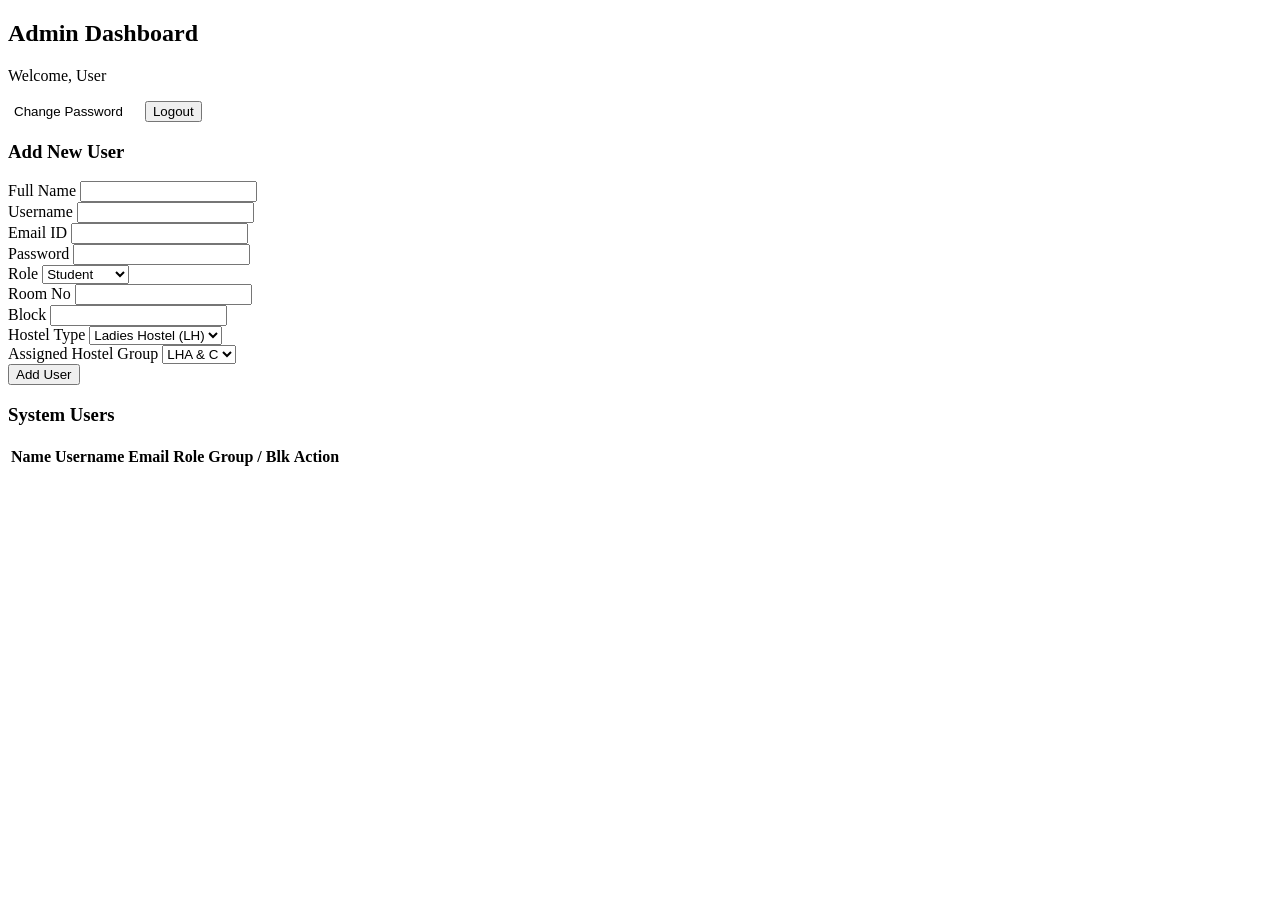
==== frontend/admin.html @ bd2a670c "Initial commit for Hostel Management System" ====
<!DOCTYPE html>
<html lang="en">
<head>
    <meta charset="UTF-8">
    <meta name="viewport" content="width=device-width, initial-scale=1.0">
    <title>Admin Dashboard - Hostel Management</title>
    <link rel="stylesheet" href="/css/style.css">
</head>
<body>
    <div class="dashboard-container">
        <div class="header">
            <div>
                <h2>Admin Dashboard</h2>
                <p>Welcome, <span id="userName">User</span></p>
            </div>
            <div style="display: flex; gap: 1rem;">
                <button onclick="openPasswordModal()" class="btn" style="border: 1px solid var(--border-color); background: white;">Change Password</button>
                <button onclick="logout()" class="btn btn-danger">Logout</button>
            </div>
        </div>

        <div class="grid-2">
            <!-- Add User Form -->
            <div class="card">
                <h3>Add New User</h3>
                <form id="addUserForm" style="margin-top: 1rem;">
                    <div class="form-group">
                        <label>Full Name</label>
                        <input type="text" id="name" required>
                    </div>
                    <div class="form-group">
                        <label>Username</label>
                        <input type="text" id="username" required>
                    </div>
                    <div class="form-group">
                        <label>Email ID</label>
                        <input type="email" id="email" required>
                    </div>
                    <div class="form-group">
                        <label>Password</label>
                        <input type="password" id="password" required>
                    </div>
                    <div class="form-group">
                        <label>Role</label>
                        <select id="role" required onchange="toggleRoleFields()">
                            <option value="student">Student</option>
                            <option value="committee">Committee</option>
                            <option value="warden">Warden</option>
                            <option value="admin">Admin</option>
                        </select>
                    </div>
                    
                    <div id="studentFields">
                        <div class="form-group">
                            <label>Room No</label>
                            <input type="text" id="room_no">
                        </div>
                        <div class="form-group">
                            <label>Block</label>
                            <input type="text" id="block">
                        </div>
                    </div>
                    
                    <div class="form-group hidden" id="typeField">
                        <label>Hostel Type</label>
                        <select id="hostel_type">
                            <option value="LH">Ladies Hostel (LH)</option>
                            <option value="MH">Men's Hostel (MH)</option>
                        </select>
                    </div>
                    
                    <div class="form-group hidden" id="groupField">
                        <label>Assigned Hostel Group</label>
                        <select id="hostel_group">
                            <option value="LHA&C">LHA & C</option>
                            <option value="LHB">LHB</option>
                            <option value="MHA">MHA</option>
                            <option value="MHB">MHB</option>
                        </select>
                    </div>

                    <div id="addMsg" class="error-msg"></div>
                    <button type="submit" class="btn btn-primary">Add User</button>
                </form>
            </div>

            <!-- Users List -->
            <div class="card">
                <h3>System Users</h3>
                <table id="usersTable">
                    <thead>
                        <tr>
                            <th>Name</th>
                            <th>Username</th>
                            <th>Email</th>
                            <th>Role</th>
                            <th>Group / Blk</th>
                            <th>Action</th>
                        </tr>
                    </thead>
                    <tbody>
                        <!-- Populated by JS -->
                    </tbody>
                </table>
            </div>
        </div>
    </div>

    <script src="/js/auth.js"></script>
    <script src="/js/admin.js"></script>
</body>
</html>
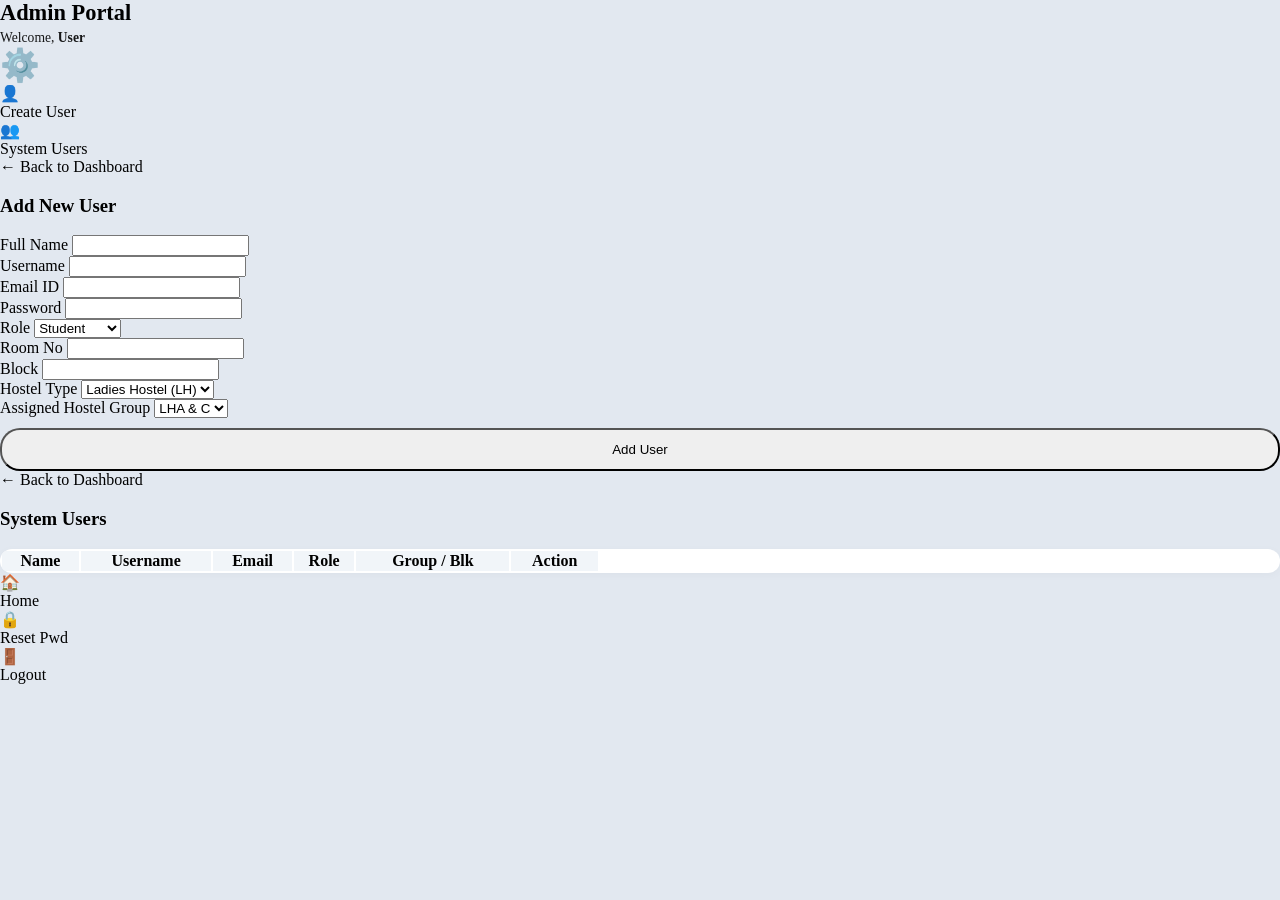
==== commit e2d4cffc: "updated ui" ====
--- a/frontend/admin.html
+++ b/frontend/admin.html
@@ -6,89 +6,106 @@
     <title>Admin Dashboard - Hostel Management</title>
     <link rel="stylesheet" href="/css/style.css">
 </head>
-<body>
-    <div class="dashboard-container">
-        <div class="header">
+<body style="background-color: #e2e8f0; margin: 0; padding: 0;">
+    <div class="mobile-dashboard">
+        <!-- App Header -->
+        <div class="app-header">
             <div>
-                <h2>Admin Dashboard</h2>
-                <p>Welcome, <span id="userName">User</span></p>
+                <h3 style="margin:0; font-size:1.4rem; font-weight:700;">Admin Portal</h3>
+                <p style="margin:4px 0 0 0; font-size:0.85rem; opacity:0.9;">Welcome, <span id="userName" style="font-weight:bold;">User</span></p>
             </div>
-            <div style="display: flex; gap: 1rem;">
-                <button onclick="openPasswordModal()" class="btn" style="border: 1px solid var(--border-color); background: white;">Change Password</button>
-                <button onclick="logout()" class="btn btn-danger">Logout</button>
+            <div>
+                <span style="font-size:2rem; opacity: 0.8;">⚙️</span>
             </div>
         </div>
 
-        <div class="grid-2">
-            <!-- Add User Form -->
-            <div class="card">
-                <h3>Add New User</h3>
-                <form id="addUserForm" style="margin-top: 1rem;">
+
+        <!-- Feature Grid (The colorful cards) -->
+        <div class="feature-grid" id="mainGrid">
+            <div class="feature-card" onclick="openSection('addUserSection')">
+                <div class="feature-icon bg-blue">👤</div>
+                <span>Create User</span>
+            </div>
+            <div class="feature-card" onclick="openSection('viewUsersSection'); if(typeof loadUsers === 'function') loadUsers();">
+                <div class="feature-icon bg-orange">👥</div>
+                <span>System Users</span>
+            </div>
+        </div>
+
+        <!-- HIDDEN VIEW SECTIONS -->
+
+        <!-- 1. Add User Section -->
+        <div id="addUserSection" class="view-section">
+            <div class="back-btn" onclick="closeSection('addUserSection')">← Back to Dashboard</div>
+            <h3>Add New User</h3>
+            <form id="addUserForm" style="margin-top: 1rem;">
+                <div class="form-group">
+                    <label>Full Name</label>
+                    <input type="text" id="name" required>
+                </div>
+                <div class="form-group">
+                    <label>Username</label>
+                    <input type="text" id="username" required>
+                </div>
+                <div class="form-group">
+                    <label>Email ID</label>
+                    <input type="email" id="email" required>
+                </div>
+                <div class="form-group">
+                    <label>Password</label>
+                    <input type="password" id="password" required>
+                </div>
+                <div class="form-group">
+                    <label>Role</label>
+                    <select id="role" required onchange="toggleRoleFields()">
+                        <option value="student">Student</option>
+                        <option value="committee">Committee</option>
+                        <option value="warden">Warden</option>
+                        <option value="admin">Admin</option>
+                    </select>
+                </div>
+                
+                <div id="studentFields">
                     <div class="form-group">
-                        <label>Full Name</label>
-                        <input type="text" id="name" required>
+                        <label>Room No</label>
+                        <input type="text" id="room_no">
                     </div>
                     <div class="form-group">
-                        <label>Username</label>
-                        <input type="text" id="username" required>
+                        <label>Block</label>
+                        <input type="text" id="block">
                     </div>
-                    <div class="form-group">
-                        <label>Email ID</label>
-                        <input type="email" id="email" required>
-                    </div>
-                    <div class="form-group">
-                        <label>Password</label>
-                        <input type="password" id="password" required>
-                    </div>
-                    <div class="form-group">
-                        <label>Role</label>
-                        <select id="role" required onchange="toggleRoleFields()">
-                            <option value="student">Student</option>
-                            <option value="committee">Committee</option>
-                            <option value="warden">Warden</option>
-                            <option value="admin">Admin</option>
-                        </select>
-                    </div>
-                    
-                    <div id="studentFields">
-                        <div class="form-group">
-                            <label>Room No</label>
-                            <input type="text" id="room_no">
-                        </div>
-                        <div class="form-group">
-                            <label>Block</label>
-                            <input type="text" id="block">
-                        </div>
-                    </div>
-                    
-                    <div class="form-group hidden" id="typeField">
-                        <label>Hostel Type</label>
-                        <select id="hostel_type">
-                            <option value="LH">Ladies Hostel (LH)</option>
-                            <option value="MH">Men's Hostel (MH)</option>
-                        </select>
-                    </div>
-                    
-                    <div class="form-group hidden" id="groupField">
-                        <label>Assigned Hostel Group</label>
-                        <select id="hostel_group">
-                            <option value="LHA&C">LHA & C</option>
-                            <option value="LHB">LHB</option>
-                            <option value="MHA">MHA</option>
-                            <option value="MHB">MHB</option>
-                        </select>
-                    </div>
+                </div>
+                
+                <div class="form-group hidden" id="typeField">
+                    <label>Hostel Type</label>
+                    <select id="hostel_type">
+                        <option value="LH">Ladies Hostel (LH)</option>
+                        <option value="MH">Men's Hostel (MH)</option>
+                    </select>
+                </div>
+                
+                <div class="form-group hidden" id="groupField">
+                    <label>Assigned Hostel Group</label>
+                    <select id="hostel_group">
+                        <option value="LHA&C">LHA & C</option>
+                        <option value="LHB">LHB</option>
+                        <option value="MHA">MHA</option>
+                        <option value="MHB">MHB</option>
+                    </select>
+                </div>
 
-                    <div id="addMsg" class="error-msg"></div>
-                    <button type="submit" class="btn btn-primary">Add User</button>
-                </form>
-            </div>
+                <div id="addMsg" class="error-msg"></div>
+                <button type="submit" class="btn btn-primary" style="width: 100%; border-radius: 20px; padding: 12px; margin-top: 10px;">Add User</button>
+            </form>
+        </div>
 
-            <!-- Users List -->
-            <div class="card">
-                <h3>System Users</h3>
-                <table id="usersTable">
-                    <thead>
+        <!-- 2. System Users Section -->
+        <div id="viewUsersSection" class="view-section">
+            <div class="back-btn" onclick="closeSection('viewUsersSection')">← Back to Dashboard</div>
+            <h3>System Users</h3>
+            <div style="overflow-x: auto; background: white; border-radius: 12px; box-shadow: 0 2px 10px rgba(0,0,0,0.03);">
+                <table id="usersTable" style="margin: 0; min-width: 600px;">
+                    <thead style="background: #f1f5f9;">
                         <tr>
                             <th>Name</th>
                             <th>Username</th>
@@ -104,7 +121,40 @@
                 </table>
             </div>
         </div>
+
+        <!-- Bottom Navigation Bar -->
+        <div class="bottom-nav">
+            <div class="bottom-nav-item active" onclick="closeAllSections()">
+                <div>🏠</div>
+                <span>Home</span>
+            </div>
+            <div class="bottom-nav-item" onclick="openPasswordModal()">
+                <div>🔒</div>
+                <span>Reset Pwd</span>
+            </div>
+            <div class="bottom-nav-item" onclick="logout()">
+                <div>🚪</div>
+                <span>Logout</span>
+            </div>
+        </div>
     </div>
+
+    <!-- UI Interaction Scripts -->
+    <script>
+        function openSection(id) {
+            document.getElementById('mainGrid').style.display = 'none';
+            document.getElementById(id).classList.add('active');
+            window.scrollTo(0,0);
+        }
+        function closeSection(id) {
+            document.getElementById(id).classList.remove('active');
+            document.getElementById('mainGrid').style.display = 'grid';
+        }
+        function closeAllSections() {
+            document.querySelectorAll('.view-section').forEach(el => el.classList.remove('active'));
+            document.getElementById('mainGrid').style.display = 'grid';
+        }
+    </script>
 
     <script src="/js/auth.js"></script>
     <script src="/js/admin.js"></script>
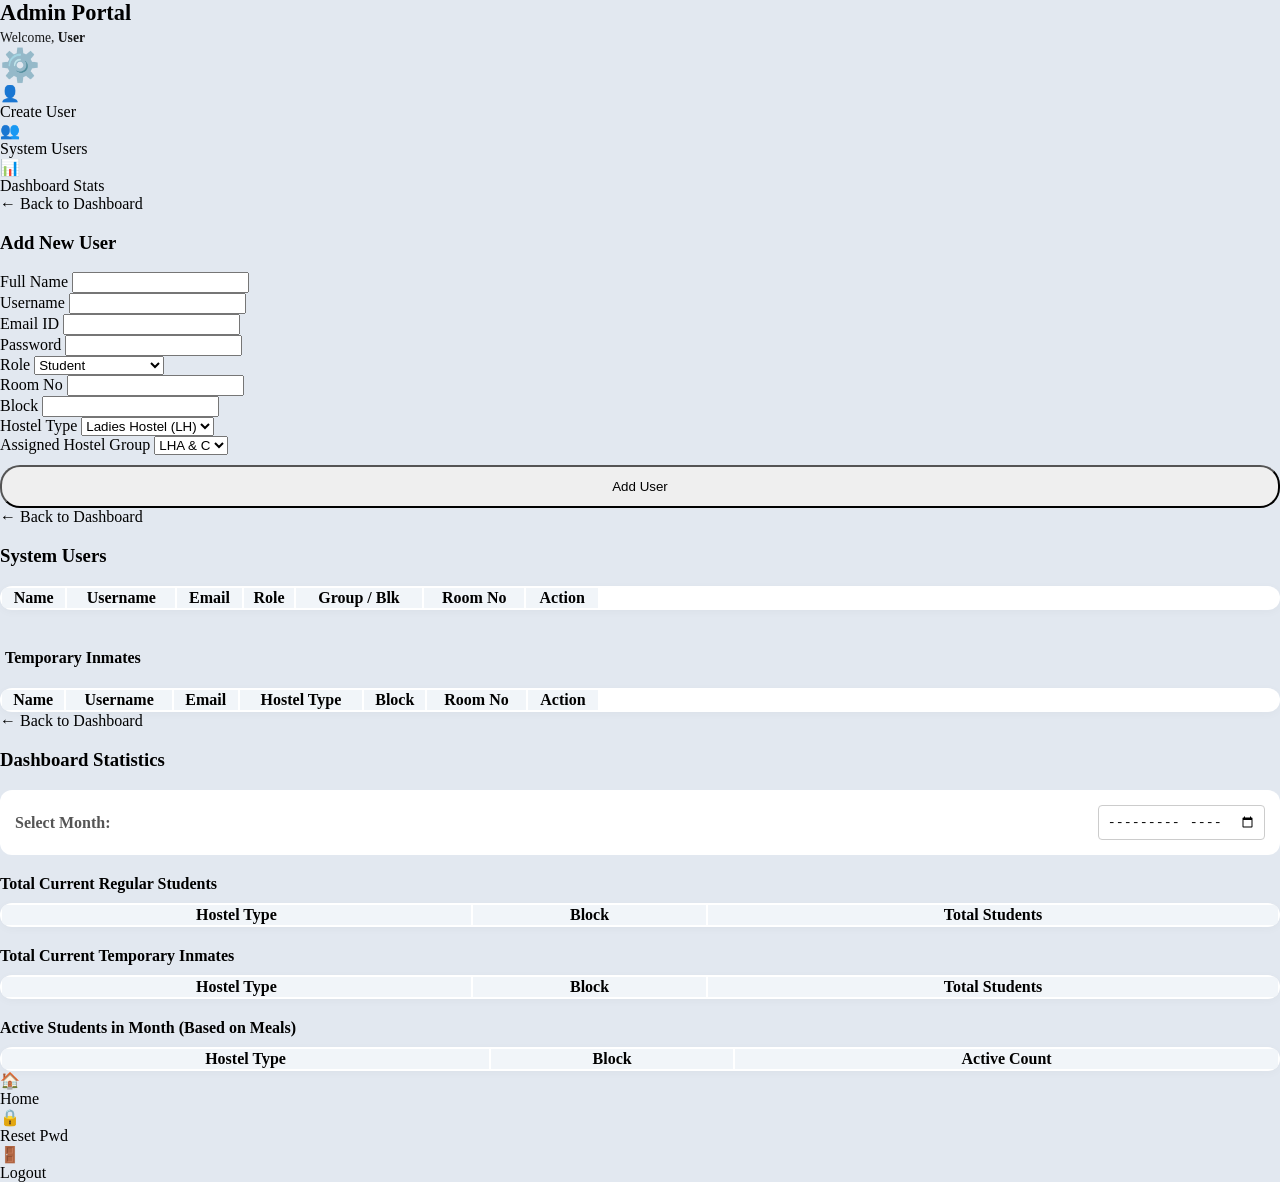
==== commit 189ab286: "room no included" ====
--- a/frontend/admin.html
+++ b/frontend/admin.html
@@ -30,6 +30,10 @@
                 <div class="feature-icon bg-orange">👥</div>
                 <span>System Users</span>
             </div>
+            <div class="feature-card" onclick="openSection('statsSection'); if(typeof loadStats === 'function') loadStats();">
+                <div class="feature-icon bg-green">📊</div>
+                <span>Dashboard Stats</span>
+            </div>
         </div>
 
         <!-- HIDDEN VIEW SECTIONS -->
@@ -59,6 +63,7 @@
                     <label>Role</label>
                     <select id="role" required onchange="toggleRoleFields()">
                         <option value="student">Student</option>
+                        <option value="temporary">Temporary Inmate</option>
                         <option value="committee">Committee</option>
                         <option value="warden">Warden</option>
                         <option value="admin">Admin</option>
@@ -112,11 +117,88 @@
                             <th>Email</th>
                             <th>Role</th>
                             <th>Group / Blk</th>
+                            <th>Room No</th>
                             <th>Action</th>
                         </tr>
                     </thead>
                     <tbody>
                         <!-- Populated by JS -->
+                    </tbody>
+                </table>
+            </div>
+            <br>
+            <h4 style="margin-left: 5px;">Temporary Inmates</h4>
+            <div style="overflow-x: auto; background: white; border-radius: 12px; box-shadow: 0 2px 10px rgba(0,0,0,0.03);">
+                <table id="tempUsersTable" style="margin: 0; min-width: 600px;">
+                    <thead style="background: #f1f5f9;">
+                        <tr>
+                            <th>Name</th>
+                            <th>Username</th>
+                            <th>Email</th>
+                            <th>Hostel Type</th>
+                            <th>Block</th>
+                            <th>Room No</th>
+                            <th>Action</th>
+                        </tr>
+                    </thead>
+                    <tbody>
+                        <!-- Populated by JS -->
+                    </tbody>
+                </table>
+            </div>
+        </div>
+
+        <!-- 3. Dashboard Stats Section -->
+        <div id="statsSection" class="view-section">
+            <div class="back-btn" onclick="closeSection('statsSection')">← Back to Dashboard</div>
+            <h3>Dashboard Statistics</h3>
+            
+            <div style="margin: 15px 0; background: white; padding: 15px; border-radius: 12px; display: flex; align-items: center; justify-content: space-between;">
+                <label style="font-weight: bold; color: #555;">Select Month:</label>
+                <input type="month" id="statsMonth" onchange="loadStats()" style="padding: 8px; border: 1px solid #ccc; border-radius: 4px;">
+            </div>
+
+            <h4 style="margin: 20px 0 10px;">Total Current Regular Students</h4>
+            <div style="overflow-x: auto; background: white; border-radius: 12px; box-shadow: 0 2px 10px rgba(0,0,0,0.03); margin-bottom: 20px;">
+                <table id="totalBlockTable" style="margin: 0; width: 100%;">
+                    <thead style="background: #f1f5f9;">
+                        <tr>
+                            <th>Hostel Type</th>
+                            <th>Block</th>
+                            <th>Total Students</th>
+                        </tr>
+                    </thead>
+                    <tbody>
+                    </tbody>
+                </table>
+            </div>
+
+            <h4 style="margin: 20px 0 10px;">Total Current Temporary Inmates</h4>
+            <div style="overflow-x: auto; background: white; border-radius: 12px; box-shadow: 0 2px 10px rgba(0,0,0,0.03); margin-bottom: 20px;">
+                <table id="totalTempTable" style="margin: 0; width: 100%;">
+                    <thead style="background: #f1f5f9;">
+                        <tr>
+                            <th>Hostel Type</th>
+                            <th>Block</th>
+                            <th>Total Students</th>
+                        </tr>
+                    </thead>
+                    <tbody>
+                    </tbody>
+                </table>
+            </div>
+
+            <h4 style="margin: 20px 0 10px;">Active Students in Month (Based on Meals)</h4>
+            <div style="overflow-x: auto; background: white; border-radius: 12px; box-shadow: 0 2px 10px rgba(0,0,0,0.03);">
+                <table id="activeMonthTable" style="margin: 0; width: 100%;">
+                    <thead style="background: #f1f5f9;">
+                        <tr>
+                            <th>Hostel Type</th>
+                            <th>Block</th>
+                            <th>Active Count</th>
+                        </tr>
+                    </thead>
+                    <tbody>
                     </tbody>
                 </table>
             </div>
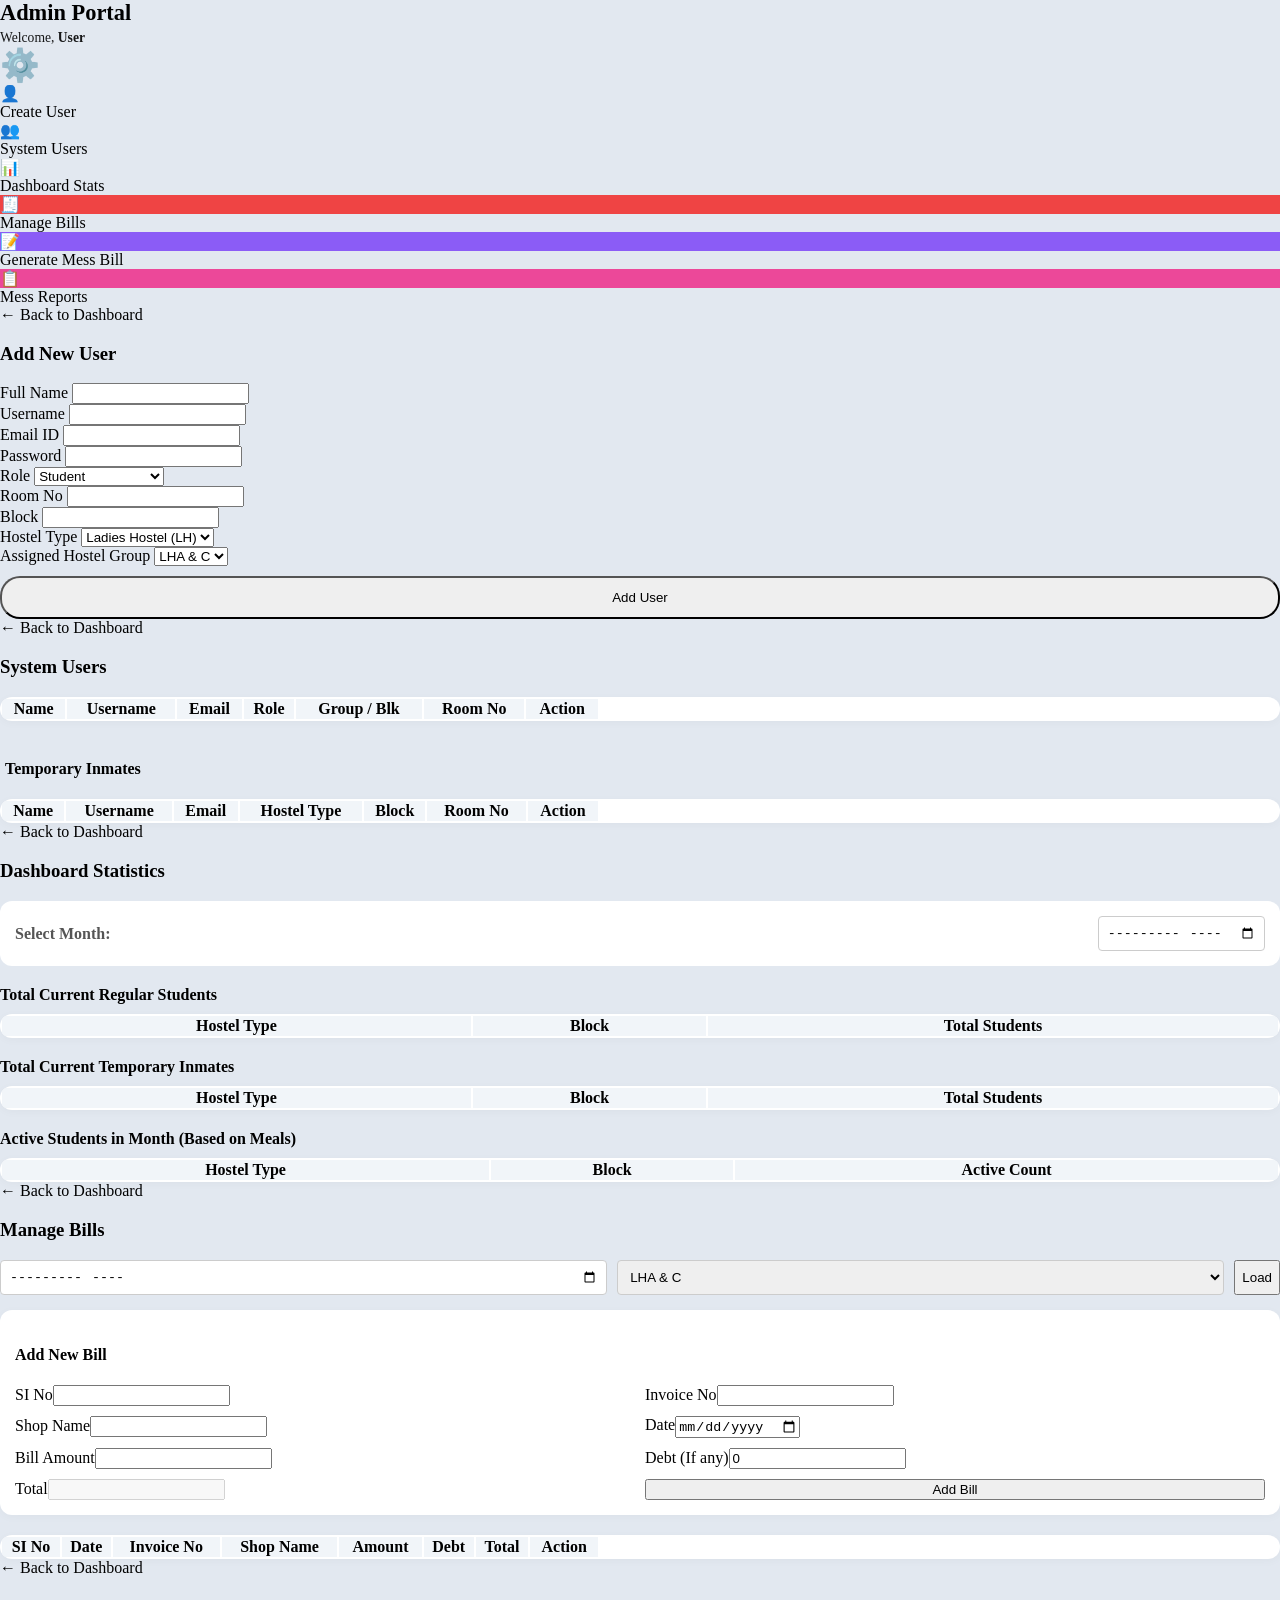
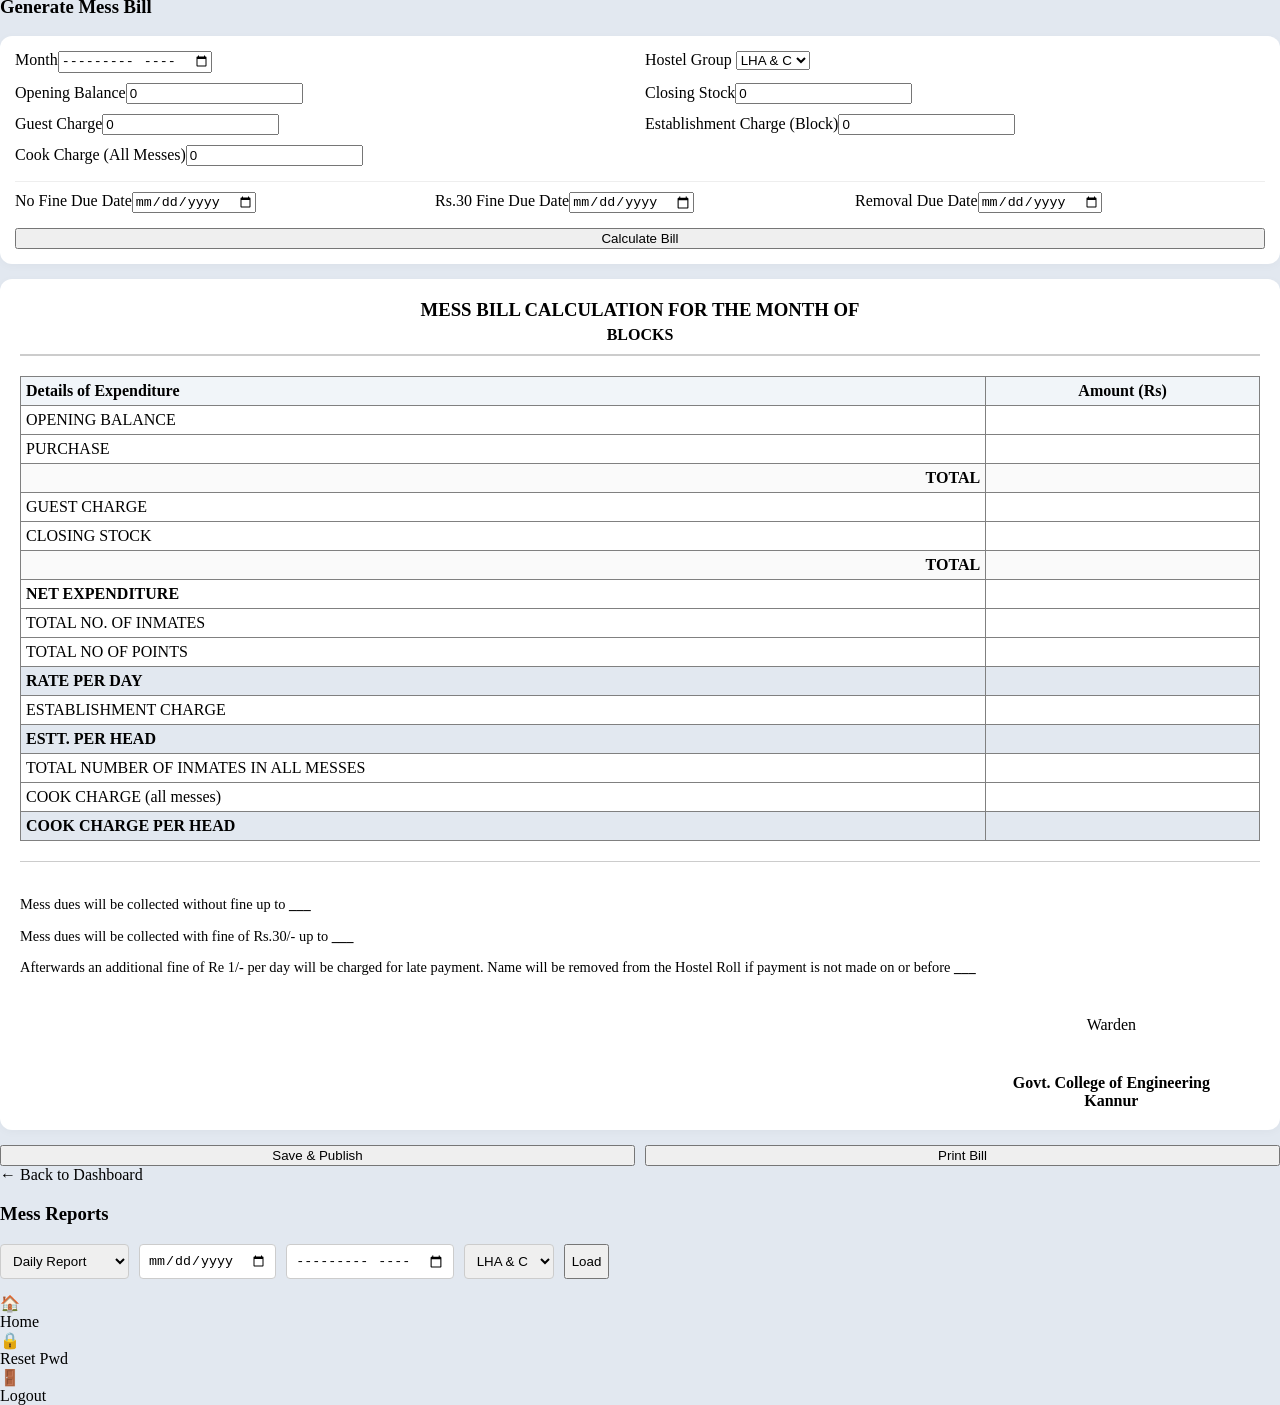
==== commit 7150cc4d: "fee version" ====
--- a/frontend/admin.html
+++ b/frontend/admin.html
@@ -34,6 +34,18 @@
                 <div class="feature-icon bg-green">📊</div>
                 <span>Dashboard Stats</span>
             </div>
+            <div class="feature-card" onclick="openSection('manageBillsSection'); if(typeof initBills === 'function') initBills();">
+                <div class="feature-icon" style="background: #ef4444; color: white;">🧾</div>
+                <span>Manage Bills</span>
+            </div>
+            <div class="feature-card" onclick="openSection('generateBillSection'); if(typeof initGenerateBill === 'function') initGenerateBill();">
+                <div class="feature-icon" style="background: #8b5cf6; color: white;">📝</div>
+                <span>Generate Mess Bill</span>
+            </div>
+            <div class="feature-card" onclick="openSection('messReportsSection'); if(typeof initReports === 'function') initReports();">
+                <div class="feature-icon" style="background: #ec4899; color: white;">📋</div>
+                <span>Mess Reports</span>
+            </div>
         </div>
 
         <!-- HIDDEN VIEW SECTIONS -->
@@ -201,6 +213,166 @@
                     <tbody>
                     </tbody>
                 </table>
+            </div>
+        </div>
+
+        <!-- 4. Manage Bills Section -->
+        <div id="manageBillsSection" class="view-section">
+            <div class="back-btn" onclick="closeSection('manageBillsSection')">← Back to Dashboard</div>
+            <h3>Manage Bills</h3>
+            <div style="display: flex; gap: 10px; margin-bottom: 15px;">
+                <input type="month" id="billsMonth" style="padding: 8px; border-radius: 4px; border: 1px solid #ccc; flex: 1;">
+                <select id="billsHostelGroup" style="padding: 8px; border-radius: 4px; border: 1px solid #ccc; flex: 1;">
+                    <option value="LHA&C">LHA & C</option>
+                    <option value="LHB">LHB</option>
+                    <option value="MHA">MHA</option>
+                    <option value="MHB">MHB</option>
+                </select>
+                <button class="btn btn-primary" onclick="loadBills()">Load</button>
+            </div>
+
+            <div style="background: white; padding: 15px; border-radius: 12px; margin-bottom: 20px; box-shadow: 0 2px 10px rgba(0,0,0,0.03);">
+                <h4>Add New Bill</h4>
+                <form id="addBillForm" style="display: grid; grid-template-columns: 1fr 1fr; gap: 10px;">
+                    <div class="form-group"><label>SI No</label><input type="text" id="billSiNo"></div>
+                    <div class="form-group"><label>Invoice No</label><input type="text" id="billInvoiceNo"></div>
+                    <div class="form-group"><label>Shop Name</label><input type="text" id="billShop" required></div>
+                    <div class="form-group"><label>Date</label><input type="date" id="billDate" required></div>
+                    <div class="form-group"><label>Bill Amount</label><input type="number" step="0.01" id="billAmount" required oninput="calcBillTotal()"></div>
+                    <div class="form-group"><label>Debt (If any)</label><input type="number" step="0.01" id="billDebt" value="0" oninput="calcBillTotal()"></div>
+                    <div class="form-group"><label>Total</label><input type="number" id="billTotalCalc" disabled></div>
+                    <div class="form-group" style="display: flex; align-items: flex-end;">
+                        <button type="submit" class="btn btn-primary" style="width: 100%;">Add Bill</button>
+                    </div>
+                </form>
+            </div>
+
+            <div style="overflow-x: auto; background: white; border-radius: 12px; box-shadow: 0 2px 10px rgba(0,0,0,0.03);">
+                <table id="billsTable" style="margin: 0; min-width: 600px;">
+                    <thead style="background: #f1f5f9;">
+                        <tr>
+                            <th>SI No</th>
+                            <th>Date</th>
+                            <th>Invoice No</th>
+                            <th>Shop Name</th>
+                            <th>Amount</th>
+                            <th>Debt</th>
+                            <th>Total</th>
+                            <th>Action</th>
+                        </tr>
+                    </thead>
+                    <tbody></tbody>
+                </table>
+            </div>
+        </div>
+
+        <!-- 5. Generate Mess Bill Section -->
+        <div id="generateBillSection" class="view-section">
+            <div class="back-btn" onclick="closeSection('generateBillSection')">← Back to Dashboard</div>
+            <h3>Generate Mess Bill</h3>
+            
+            <div style="background: white; padding: 15px; border-radius: 12px; margin-bottom: 15px; box-shadow: 0 2px 10px rgba(0,0,0,0.03);">
+                <div style="display: grid; grid-template-columns: 1fr 1fr; gap: 10px; margin-bottom: 15px;">
+                    <div class="form-group"><label>Month</label><input type="month" id="genMonth" required></div>
+                    <div class="form-group">
+                        <label>Hostel Group</label>
+                        <select id="genGroup" required>
+                            <option value="LHA&C">LHA & C</option>
+                            <option value="LHB">LHB</option>
+                            <option value="MHA">MHA</option>
+                            <option value="MHB">MHB</option>
+                        </select>
+                    </div>
+                    <div class="form-group"><label>Opening Balance</label><input type="number" step="0.01" id="genOpening" value="0"></div>
+                    <div class="form-group"><label>Closing Stock</label><input type="number" step="0.01" id="genClosing" value="0"></div>
+                    <div class="form-group"><label>Guest Charge</label><input type="number" step="0.01" id="genGuest" value="0"></div>
+                    <div class="form-group"><label>Establishment Charge (Block)</label><input type="number" step="0.01" id="genEstt" value="0"></div>
+                    <div class="form-group"><label>Cook Charge (All Messes)</label><input type="number" step="0.01" id="genCook" value="0"></div>
+                </div>
+                <!-- Fines -->
+                <div style="display: grid; grid-template-columns: 1fr 1fr 1fr; gap: 10px; margin-bottom: 15px; padding-top: 10px; border-top: 1px solid #eee;">
+                    <div class="form-group"><label>No Fine Due Date</label><input type="date" id="noFineDate"></div>
+                    <div class="form-group"><label>Rs.30 Fine Due Date</label><input type="date" id="fineDate"></div>
+                    <div class="form-group"><label>Removal Due Date</label><input type="date" id="removalDate"></div>
+                </div>
+                <button class="btn btn-primary" style="width: 100%;" onclick="calculateMessBill()">Calculate Bill</button>
+            </div>
+
+            <!-- Printable Bill Preview -->
+            <div id="printBillArea" class="hidden" style="background: white; padding: 20px; border-radius: 12px; box-shadow: 0 2px 10px rgba(0,0,0,0.03);">
+                <div style="text-align: center; margin-bottom: 20px; border-bottom: 2px solid #ccc; padding-bottom: 10px;">
+                    <h3 style="margin: 0; text-transform: uppercase;">MESS BILL CALCULATION FOR THE MONTH OF <span id="lblMonth"></span></h3>
+                    <h4 style="margin: 5px 0 0 0;"><span id="lblGroup"></span> BLOCKS</h4>
+                </div>
+                <table style="width: 100%; border-collapse: collapse; margin-bottom: 20px;" border="1">
+                    <thead style="background: #f1f5f9;">
+                        <tr><th style="padding: 5px; text-align: left;">Details of Expenditure</th><th style="padding: 5px;">Amount (Rs)</th></tr>
+                    </thead>
+                    <tbody>
+                        <tr><td style="padding: 5px;">OPENING BALANCE</td><td style="padding: 5px; text-align: right;" id="resOpBal"></td></tr>
+                        <tr><td style="padding: 5px;">PURCHASE</td><td style="padding: 5px; text-align: right;" id="resPurch"></td></tr>
+                        <tr style="font-weight: bold; background: #fafafa;"><td style="padding: 5px; text-align: right;">TOTAL</td><td style="padding: 5px; text-align: right;" id="resSubTot1"></td></tr>
+                        <tr><td style="padding: 5px;">GUEST CHARGE</td><td style="padding: 5px; text-align: right;" id="resGuest"></td></tr>
+                        <tr><td style="padding: 5px;">CLOSING STOCK</td><td style="padding: 5px; text-align: right;" id="resClosing"></td></tr>
+                        <tr style="font-weight: bold; background: #fafafa;"><td style="padding: 5px; text-align: right;">TOTAL</td><td style="padding: 5px; text-align: right;" id="resSubTot2"></td></tr>
+                        <tr><td style="padding: 5px; font-weight: bold;">NET EXPENDITURE</td><td style="padding: 5px; text-align: right; font-weight: bold;" id="resNet"></td></tr>
+                        
+                        <tr><td style="padding: 5px;">TOTAL NO. OF INMATES</td><td style="padding: 5px; text-align: right;" id="resInmates"></td></tr>
+                        <tr><td style="padding: 5px;">TOTAL NO OF POINTS</td><td style="padding: 5px; text-align: right;" id="resPoints"></td></tr>
+                        <tr style="background: #e2e8f0; font-weight: bold;"><td style="padding: 5px;">RATE PER DAY</td><td style="padding: 5px; text-align: right;" id="resRate"></td></tr>
+                        
+                        <tr><td style="padding: 5px;">ESTABLISHMENT CHARGE</td><td style="padding: 5px; text-align: right;" id="resEsttCharge"></td></tr>
+                        <tr style="background: #e2e8f0; font-weight: bold;"><td style="padding: 5px;">ESTT. PER HEAD</td><td style="padding: 5px; text-align: right;" id="resEsttHead"></td></tr>
+                        
+                        <tr><td style="padding: 5px;">TOTAL NUMBER OF INMATES IN ALL MESSES</td><td style="padding: 5px; text-align: right;" id="resAllInmates"></td></tr>
+                        <tr><td style="padding: 5px;">COOK CHARGE (all messes)</td><td style="padding: 5px; text-align: right;" id="resCookCharge"></td></tr>
+                        <tr style="background: #e2e8f0; font-weight: bold;"><td style="padding: 5px;">COOK CHARGE PER HEAD</td><td style="padding: 5px; text-align: right;" id="resCookHead"></td></tr>
+                    </tbody>
+                </table>
+
+                <div style="font-size: 0.9rem; margin-top: 20px; border-top: 1px solid #ccc; padding-top: 20px;">
+                    <p>Mess dues will be collected without fine up to <strong id="lblNoFineDate">___</strong></p>
+                    <p>Mess dues will be collected with fine of Rs.30/- up to <strong id="lblFineDate">___</strong></p>
+                    <p>Afterwards an additional fine of Re 1/- per day will be charged for late payment. Name will be removed from the Hostel Roll if payment is not made on or before <strong id="lblRemovalDate">___</strong></p>
+                </div>
+
+                <div style="margin-top: 40px; display: flex; justify-content: flex-end; padding-right: 50px;">
+                    <div style="text-align: center;">
+                        <p style="margin: 0; padding-bottom: 40px;">Warden</p>
+                        <strong>Govt. College of Engineering<br>Kannur</strong>
+                    </div>
+                </div>
+            </div>
+
+            <div id="billActions" class="hidden" style="margin-top: 15px; display: flex; gap: 10px;">
+                <button class="btn btn-primary" style="flex: 1;" onclick="saveMessBill()">Save & Publish</button>
+                <button class="btn btn-secondary" style="flex: 1;" onclick="printMessBill()">Print Bill</button>
+            </div>
+        </div>
+
+        <!-- 6. Mess Reports Section -->
+        <div id="messReportsSection" class="view-section">
+            <div class="back-btn" onclick="closeSection('messReportsSection')">← Back to Dashboard</div>
+            <h3>Mess Reports</h3>
+
+            <div style="display: flex; gap: 10px; margin-bottom: 15px;">
+                <select id="reportType" style="padding: 8px; border-radius: 4px; border: 1px solid #ccc;" onchange="toggleReportType()">
+                    <option value="daily">Daily Report</option>
+                    <option value="monthly">Monthly Report</option>
+                </select>
+                <div id="dailyInput"><input type="date" id="reportDate" style="padding: 8px; border-radius: 4px; border: 1px solid #ccc;"></div>
+                <div id="monthlyInput" class="hidden"><input type="month" id="reportMonth" style="padding: 8px; border-radius: 4px; border: 1px solid #ccc;"></div>
+                <select id="reportGroup" style="padding: 8px; border-radius: 4px; border: 1px solid #ccc;">
+                    <option value="LHA&C">LHA & C</option>
+                    <option value="LHB">LHB</option>
+                    <option value="MHA">MHA</option>
+                    <option value="MHB">MHB</option>
+                </select>
+                <button class="btn btn-primary" onclick="loadMessReports()">Load</button>
+            </div>
+
+            <div id="reportsContainer" style="overflow-x: auto; background: white; border-radius: 12px; box-shadow: 0 2px 10px rgba(0,0,0,0.03);">
+                <!-- Populated by JS -->
             </div>
         </div>
 
